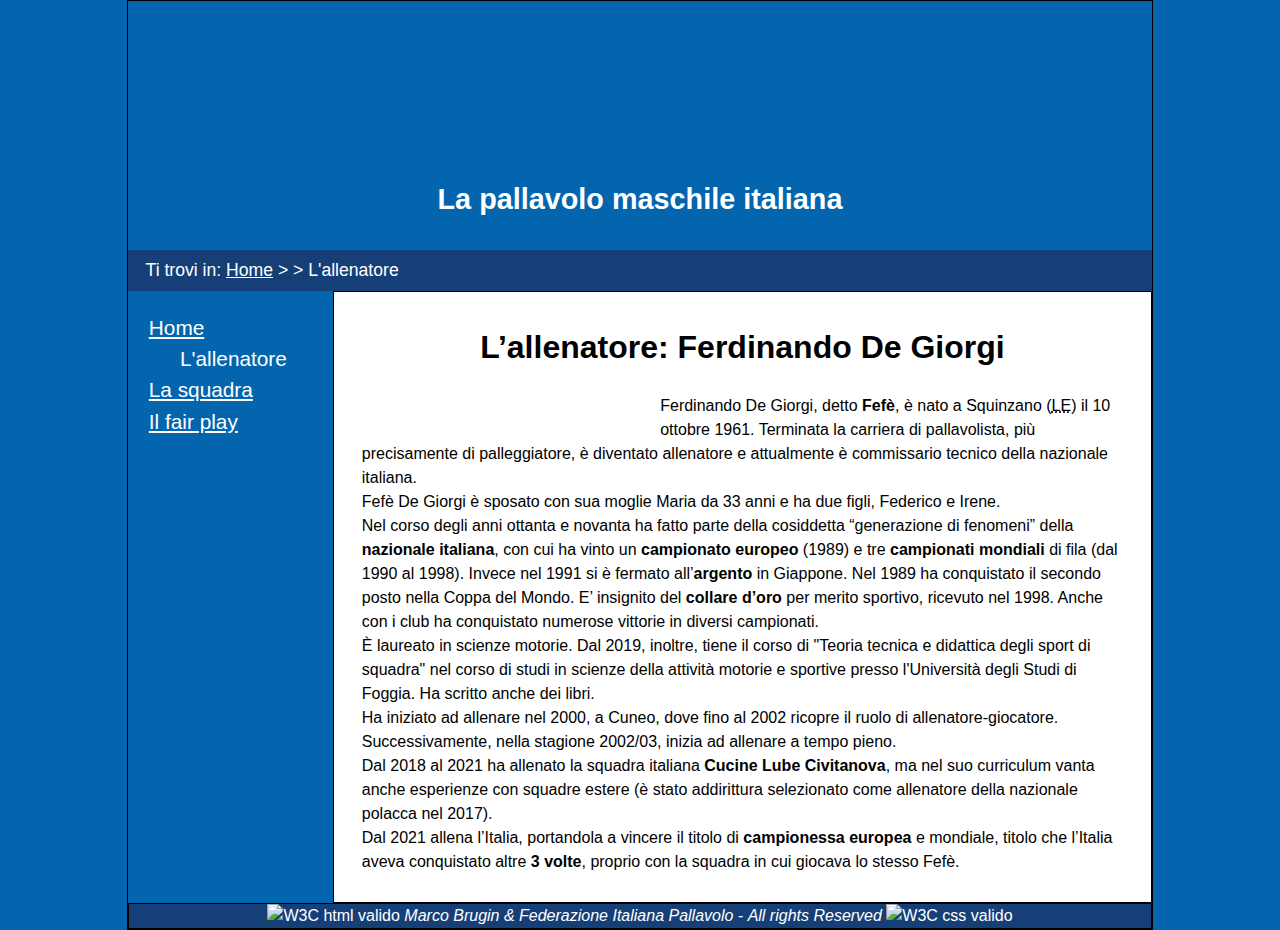
==== allenatore.html @ e32ae0d0 "First commit" ====
<!DOCTYPE html>
<html lang="it">
    <head>
        <meta charset="UTF-8"/>
        <title>
            L'allenatore - Volley Tribute
        </title>
        <meta name="description" content="Questa pagina è dedicata all'allenatore della nazionale di pallavolo maschile. Qui sono descritti la sua biografia e i suoi successi"/>
        <meta name="keyword" content="Ferdinando De Giorgi,Fefè,allenatore,nazionale italiana,pallavolo,campionato europeo,campionati mondiali,aregento,collare d'oro,Cucine Lube Civitanova,campionessa europea"/>
        <meta name="author" content="Marco Brugin"/>
        <link rel="stylesheet" href="style-grid.css" media="handheld,screen"/>
        <link rel="shorcut icon" type="images/png" href="images/favicon.ico"/>
        <link rel="stylesheet" href="print.css" media="print"/> <!--riparto da capo -->
        <link rel="stylesheet" href="mini.css" media="handheld, only screen and (max-device-width:600px)"/><!-- eventualmenet sovrascrivo delle regoel è un checkpoint only --> 
    </head>
    <body>
        <header>
            <!-- here you must do a imahge replacement -->
            <h1>
                FEDERAZIONE ITALIANA PALLAVOLO
            </h1>
            <h2>
                La pallavolo maschile italiana
            </h2>
        </header>
        <nav id="breadcrumb">
            <p>
                Ti trovi in: <a href="index.html"><span lang="en">Home</span></a> &gt; &gt; L'allenatore
            </p>
        </nav>
        <!--Il pallone da pallavolo lo aggiungerò con un servizio css quindi mi serve un id al primo elemento-->
        <a class="aiuti" href="#contenuto">Salta al contenuto</a>
        <nav id="menu">
            <ul>
                <li lang="en"> <!--Non metto link per non creare perdita di cognizione nell'utente finale-->
                    <a href="index.html">Home</a>
                </li>
                <li id="currentLink">
                    L'allenatore
                </li>
                <li>
                    <a href="squadra.html">La squadra</a>
                </li>
                <li>
                    <a href="fairplay.html">Il <span lang=en>fair play</span></a>
                </li>
            </ul>
        </nav>
        <main id="#contenuto">
           <h1>L’allenatore: Ferdinando De Giorgi</h1>
           <img id="de_giorgi" src="images/degiorgi.jpg" alt=""/> <!--é un info di contenuto-->
           <p>Ferdinando De Giorgi, detto <strong>Fefè</strong>, è nato a Squinzano (<abbr title="Lecce">LE</abbr>) il <time datetime="1961-10-10">10 ottobre 1961</time>. Terminata la
            carriera di pallavolista, più precisamente di palleggiatore, è diventato allenatore e
            attualmente è commissario tecnico della nazionale italiana.</p>
            <p>Fefè De Giorgi è sposato con sua moglie Maria da 33 anni e ha due figli, Federico e Irene.</p>
            <p>Nel corso degli anni ottanta e novanta ha fatto parte della cosiddetta “generazione di
                fenomeni” della <strong>nazionale italiana</strong>, con cui ha vinto un <strong>campionato europeo</strong> (1989) e tre
                <strong>campionati mondiali</strong> di fila (dal 1990 al 1998). Invece nel 1991 si è fermato all’<strong>argento</strong> in
                Giappone. Nel 1989 ha conquistato il secondo posto nella Coppa del Mondo. E’ insignito del
                <strong>collare d’oro</strong> per merito sportivo, ricevuto nel 1998. Anche con i club ha conquistato
                numerose vittorie in diversi campionati.</p>
            <p>È laureato in scienze motorie. Dal 2019, inoltre, tiene il corso di "Teoria tecnica e didattica
                degli sport di squadra" nel corso di studi in scienze della attività motorie e sportive presso
                l'Università degli Studi di Foggia. Ha scritto anche dei libri.</p>
            <p>Ha iniziato ad allenare nel 2000, a Cuneo, dove fino al 2002 ricopre il ruolo di
                allenatore-giocatore. Successivamente, nella stagione 2002/03, inizia ad allenare a tempo
                pieno.</p>
            <p>Dal 2018 al 2021 ha allenato la squadra italiana <strong>Cucine Lube Civitanova</strong>, ma nel suo
                curriculum vanta anche esperienze con squadre estere (è stato addirittura selezionato come
                allenatore della nazionale polacca nel 2017).</p>
            <p>Dal 2021 allena l’Italia, portandola a vincere il titolo di <strong>campionessa europea</strong> e mondiale,
                titolo che l’Italia aveva conquistato altre <strong>3 volte</strong>, proprio con la squadra in cui giocava lo
                stesso Fefè.</p>
        </main>
        <footer>
            <img src="images/valid-xhtml10.png" alt="W3C html valido" />
            <em>Marco Brugin & Federazione Italiana Pallavolo - <span lang="en">All rights Reserved</span></em>
            <img src="images/vcss-blue.gif" alt="W3C css valido">
        </footer>
    </body>
</html>
---- style-grid.css ----
/* PARTI PRINCIPALI */
*{
    padding: 0em;
    margin: 0em;
}
:root{
    --bgcolor: #0365AE;
    --txtcolor: #fff;
    --breadcolor: #163F77;
    --newscolor: #F3C42B;
    --newstxtcolor: #000;
    --contentxtcolor: #000;
    --contentbgcolor: #fff;
    --linkcolor: #fff;
    --visitedcolor: #f3c42b;
}
html,body{
    font-size: 100%; /* Lascio libertà all'utente*/
    font-family: "Verdana",sans-serif;
    line-height: 1.5em;
    margin:auto;
    background-color: var(--bgcolor);
    color:var(--txtcolor);
}
#Homepage{
    grid-template-areas: "h h h "
                         "b b b "
                         "m c n "
                         "m c n"
                         "f f f";
}
body{
    max-width: 1024px;
    border: 1px solid var(--contentxtcolor);
    background-color: var(--bgcolor);
    display: grid;
    grid-template-columns: 1fr 3fr 1fr;
    grid-template-areas: "h h h  "
                         "b b b"
                         "m c c"
                         "m c c"
                         "f f f ";
}
html{
    background-image: url("images/bg.webp");
    background-size: contain; /* si adatta alla dimensione dello schermo*/
}
/*HEADER*/
header{
    grid-area: h;
    color: var(--txtcolor);
    text-align: center;
    padding: 1em;
    padding-top: 0.7em;
    margin:0.5em;
    border: 1px  var(--contentxtcolor);
    background: url("images/giannellipalleggio.jpg") right bottom no-repeat,
                url("images/michielettocoppa.jpg") left top no-repeat;
    background-size: 20%,20%;
}
header img{
    padding-right: 4em;
}
header >h1{
    background-image: url("images/logo_fipav.svg");
    background-repeat: no-repeat;
    background-position: center;
    background-size: contain;
    text-indent: -9999px;
    font-size: 6em;
    line-height: 1.5em;
}
#currentLink{
    background-image: url("images/favpng_volleyball-icon.png");
    background-repeat: no-repeat;
    background-position: left center;
    padding-left: 1.5em;/* margin non è coperto da sfondo*/
    background-size: 1.2em;

}
header >h2{
    font-size: 1.8em;
    padding: 0.5em;
    margin-top: 00.3em;
}
#breadcrumb{
    grid-area:b;
    background-color:var(--breadcolor);
    color:var(--txtcolor);
    font-size: 1.1em;
    padding: 0.5em 0em 0.5em 1em;
    border: 1px  var(--contentxtcolor);
}
#breadcrumb a:visited{
    color:var(--visitedcolor);
}
/*MENU*/
#menu{
    grid-area: m;
    font-size: 1.3em;
    padding: 1em;
    line-height: 1.5em; /* la somma non deve fare 100 per gli effetti degli arrotondamenti */
}
#menu a:link{
    color:var(--linkcolor);
}
#menu a:visited{
    color:var(--visitedcolor);
}
#breadcrumb a:link{
    color:var(--linkcolor);
}
#menu ul{
    list-style-type: none;
}
/*ASIDE*/
aside{
    grid-area: n;
    background-color: var(--bgcolor);
    overflow: hidden;
}
aside > h2{
    background-color:var(--newscolor) ;
    color:var(--contentxtcolor);
    padding: 0.2em;
}
aside dl dd {
	margin-left: 1.5em;
}
aside dt {
	margin-left: 0.8em;
	font-weight: bold;
}
/*MENU*/
main{
   grid-area: c;
   color:var(--newstxtcolor);
   background-color: var(--contentbgcolor);
   padding: 1.75em;
   border: 1px solid var(--contentxtcolor);  
}
main h1{
 padding: 0.7em;
 padding-top: 00.1em;
 text-align: center;
 line-height: 1.5em;
}
main h2{
    padding-top: 0.7em;
    padding-bottom: 0.7em;
}
#giocatori>dt{
    background-color: var(--breadcolor);
    color: var(--txtcolor);
    font-size: 1.1em;
    padding: 0.5em;
    border: 1px solid #000;
}
main>dl{
    width: 95%;
}
#giocatori >dt{
    margin-top: 1em;
}
#giocatori>dd{
    border: 1px solid #000;
    border-top: none; /*sennò ho un doppio bordo*/
    padding: 0.5em;
}
#giocatori>dd img{
    width:20%;
    float: left;
}
#premi dt{
    background-image: url("images/favpng_volleyball-icon.png");
    background-repeat: no-repeat;
    background-position: left ;
    padding-left: 1.3em;/* margin non è coperto da sfondo*/
    background-size: 1.2em;
}
#premi dd{
    margin-left: 1.3em;
}
#premi{
    margin-left: 2em;
}
#giocatori>dd dl{
    margin-left: 24%;
}
.giocatore dt{
   float:left;
   font-weight: bold;
   padding-right: 0.5em;
}
.giocatore dt::after{
    content: ": ";
}
dt.Riconoscimenti{
    float:none;
}
.list li{
    margin-left: 2em;
}
#de_giorgi{
    width:35%;
    float:left; 
    padding: 1em;
    border-radius: 0% 30% 30% 0%;
}
/*FOOTER*/
footer{
    grid-area: f;
    background-color: var(--breadcolor);
    color:var(--txtcolor);
    text-align: center;
    border: 1px solid var(--contentxtcolor);   
}
footer p{
    display:inline;
    font-style: italic;
    font-size: 0.8em;
}
.aiuti{
position: absolute;
height: 1px;
width: 1px;
overflow: hidden;
clip: rect(1px, 1px, 1px, 1px);
}
thead,tfoot{
background-color: var(--breadcolor);
color: #FFF;
}
table, th, td {
    border: 2px solid black;
    border-collapse: collapse;

}
table{
    width: 95%;
}
th,td{
    padding: 0.5em;
}
tbody,tfoot{
    text-align: left;
}
caption{
    font-weight: bold;
    font-size: 1.6em;
    padding: 0.7em;
}
---- print.css ----
/* PARTI PRINCIPALI */
*{
    padding: 0em;
    margin: 0em;
}

html,body{
    font-size: 12pt; /* evitare % preferire punti o cm */
    font-family: "Times New Roman",serif; /* con grazie*/
    line-height: 1.5em; /*è bene tenerla */
    margin:auto;
}
/* i margini va bene cosa dice il browser */
/*HEADER*/
header{
    text-align: center;
    padding: 1.0em 0.0em 1.0em 0.0em;
    margin-top:0.5em;
    margin-bottom:0.5em;
}
header img{
    padding-right: 4em;
}
header h1{
    content: url("images/logo_fipav.svg"); /* Sostituisco è bianco ma capisce di scriverla in nero */
    font-size: 6em;
    line-height: 1.5em;
}
header h2{
    font-size: 1.2em; /* stampo meno*/
    padding: 0.5em;
    margin-top: 0.3em;
}
#breadcrumb{
    font-size: 1.1em;
    padding: 0.5em 0em 0.5em 1em;
}
/*MENU*/
#menu{
   display: none;
}
/*ASIDE*/
aside{
    float:right;
    width: 20%; 
    padding: 0.8em;
    margin:1.5em;
    border:1px solid #000;
}
aside > h2{
    padding: 0.2em;
}
aside dl dd {
	margin-left: 1.5em;
}
aside dt {
	margin-left: 0.8em;
	font-weight: bold;
}
/*MENU*/
main{
   text-align: justify;
   width: auto;
   padding: 1.75em;
   border: 1px solid;  
}
main h1{
 font-size: 2.3em;
 padding: 0.7em;
 padding-top: 0.1em;
 margin-bottom: 1em;
 text-align: center;
 line-height: 1.5em;
}
main h2{
    font-size: 1.8em;
    padding: 1em 0em;
}
#giocatori>dt{
    font-size: 1.1em;
    padding: 0.5em;
    border: 1px  ;
}
main>dl{
    width: 95%;
}
#giocatori >dt{
    margin-top: 1em;
}
#giocatori>dd{
    border: 1px  ;
    border-top: none; /*sennò ho un doppio bordo*/
    padding: 0.5em;
}
#giocatori>dd img{
    width:20%;
    float: left;
}
#premi dt{
    padding-left: 1.3em;/* margin non è coperto da sfondo*/
    background-size: 1.2em;
}
#premi dd{
    margin-left: 1.3em;
}
#premi{
    margin-left: 2em;
}
#giocatori>dd dl{
    margin-left: 24%;
}
.giocatore dt{
   float:left;
   font-weight: bold;
   padding-right: 0.5em;
}
.giocatore dt::after{
    content: ": ";
}
dt.Riconoscimenti{
    float:none;
}
.list li{
    margin-left: 2em;
}
#de_giorgi{
    width:35%;
    float:left; 
    padding: 1em;
    border-radius: 0% 30% 30% 0%;
}
/*FOOTER*/
footer{
    display: none;
    text-align: center;
    padding: 1.0em;  
    border: 1px ;   
}
---- mini.css ----
/*cosa ci va bene e cosa va cambiato*/
header{
    background: none;
}
header h1{
    line-height: 1em;
    font-size: 4em;
}
#menu{
    float: none;
    width: 90%;
    padding-top: 0.5em;
}
main{
    margin-left: 0em;
}
aside{
    float: none;
    width: auto; /* gestisce lui come vuole */
    margin: 0em;
    padding: 0.3em;
}
footer img{
    width: 20%;
}
footer{
    display: flex;
}
thead,tfoot{
    display:none;
}
tr,th,td{
    display: block;
    padding: 0;
    white-space: normal;
}
th[data-title]:before,td[data-title]:before{
    content: attr(data-title) ":\00A0";
    font-weight: bold;
}
th{
    background-color: var(--breadcolor);
    color: #FFF;
}
td,th{
    border-top: none;
}
tr:first-child{
    border:1px solid #000;
}
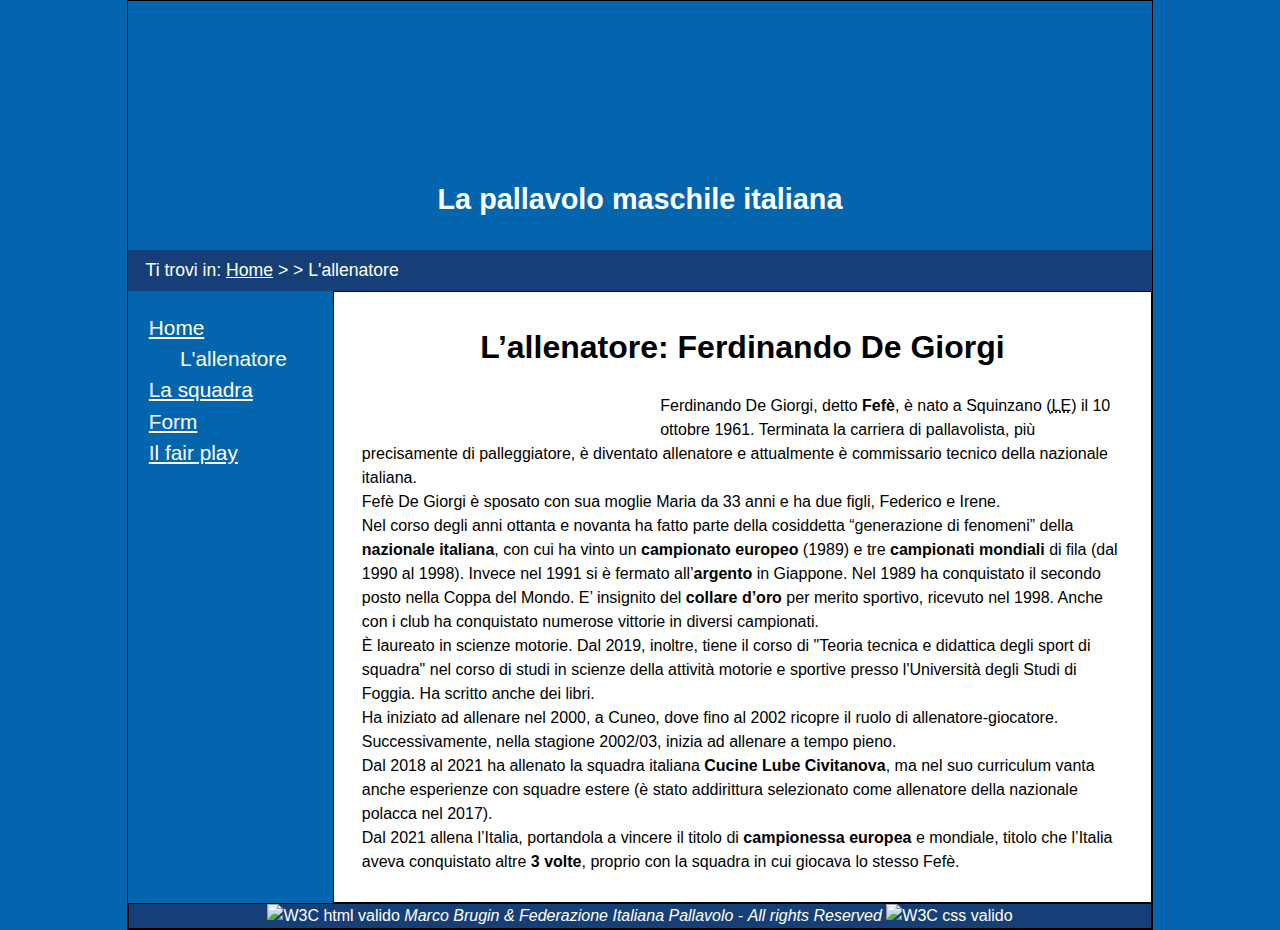
==== commit a280cd4b: "Form" ====
--- a/allenatore.html
+++ b/allenatore.html
@@ -42,7 +42,10 @@
                     <a href="squadra.html">La squadra</a>
                 </li>
                 <li>
-                    <a href="fairplay.html">Il <span lang=en>fair play</span></a>
+                    <a href="form.html">Form</a>
+                </li>
+                <li>
+                    <a href="fairplay.html">Il <span lang="en">fair play</span></a>
                 </li>
             </ul>
         </nav>
